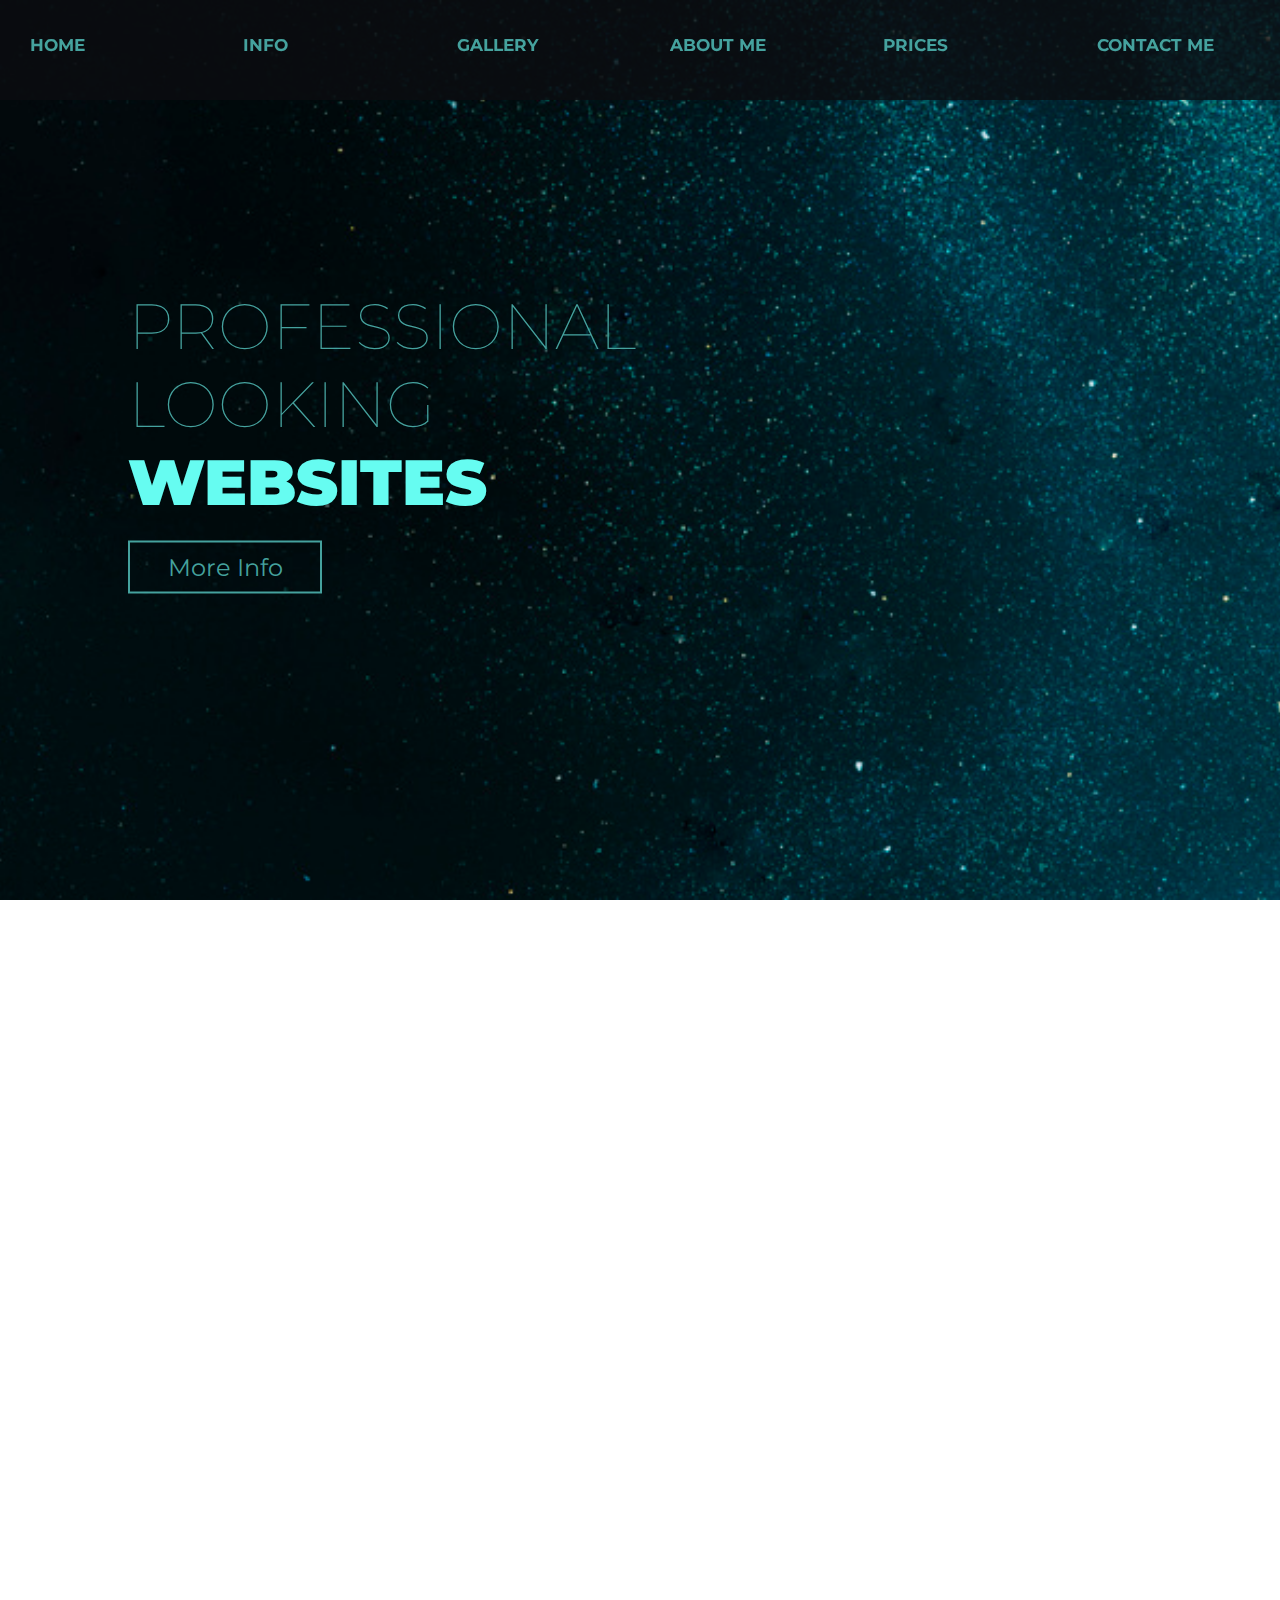
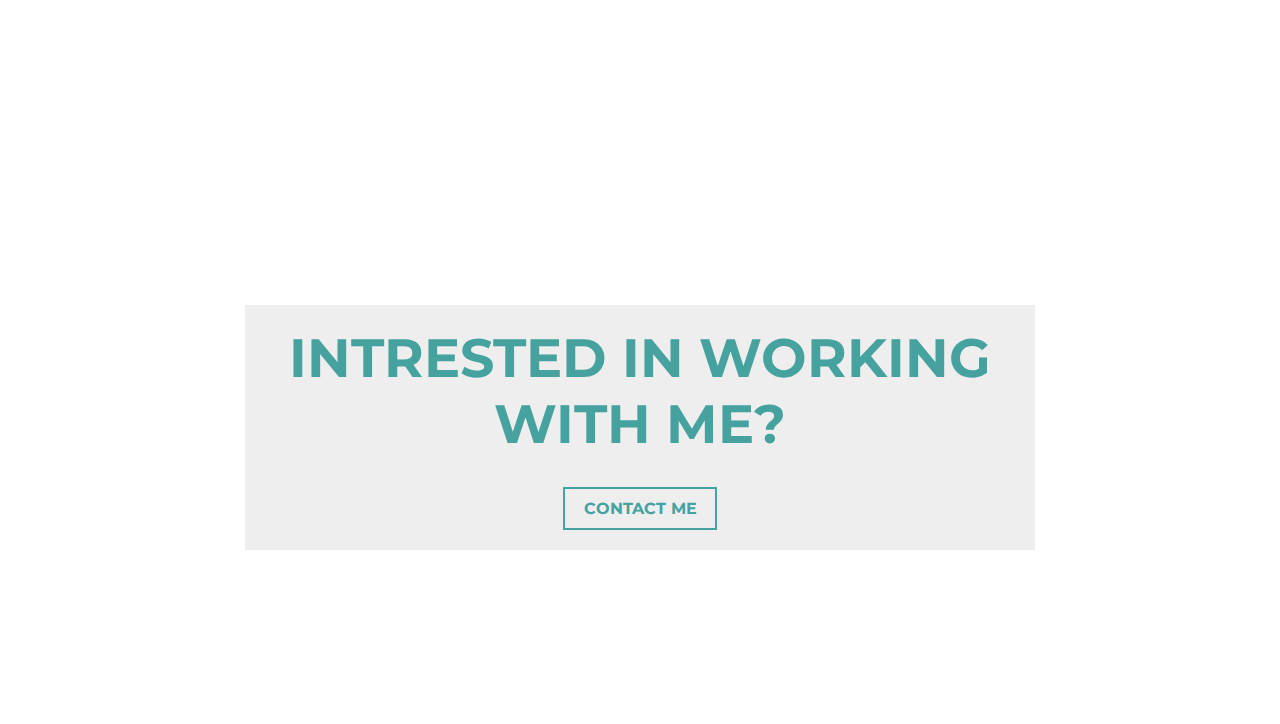
==== index.html @ 8458d78a "first commit" ====
﻿<!DOCTYPE html>

<html>
<head>
    <title>Jonah Checketts-Home</title>
    <link rel="stylesheet" type="text/css" href="css/style.css">
    <link href="https://fonts.googleapis.com/css?family=Montserrat|Rubik+Mono+One&display=swap" rel="stylesheet">
    <script src="js/main.js"></script>
</head>
<body>
    <nav id="header">
        <ul id="navigation">
            <a href="index.html" class="navLink"><li class="navItem"><h2 class="navText">Home</h2></li></a>
            <a href="info.html" class="navLink"><li class="navItem"><h2 class="navText">Info</h2></li></a>
            <a href="gallery.html" class="navLink"><li class="navItem"><h2 class="navText">Gallery</h2></li></a>
            <a href="aboutme.html" class="navLink"><li class="navItem"><h2 class="navText">About Me</h2></li></a>
            <a href="prices.html" class="navLink"><li class="navItem"><h2 class="navText">Prices</h2></li></a>
            <a href="contact.html" class="navLink"><li class="navItem"><h2 class="navText">Contact Me</h2></li></a>
        </ul>
        <h2 class="headerText">Home</h2>
        <h2 id="clickDropDown" onclick="dropDown()">&#9776;</h2>
        <div id="dropDown">
            <ul id="dropNav">
                <li class="dropItem"><a href="index.html" class="dropLink"><h2 class="dropText">Home</h2></a></li>
                <li class="dropItem"><a href="info.html" class="dropLink"><h2 class="dropText">Information</h2></a></li>
                <li class="dropItem"><a href="gallery.html" class="dropLink"><h2 class="dropText">Gallery</h2></a></li>
                <li class="dropItem"><a href="aboutme.html" class="dropLink"><h2 class="dropText">About Me</h2></a></li>
                <li class="dropItem"><a href="prices.html" class="dropLink"><h2 class="dropText">Prices</h2></a></li>
                <li class="dropItem"><a href="contact.html" class="dropLink"><h2 class="dropText">Contact Me</h2></a></li>
            </ul>
        </div>
    </nav>
    <div id="section1">
        <div id="inoWrapper">
            <h1 id="innovation">Professional <br> Looking <br><strong>Websites</strong></h1>
            <a href="" id="infoLink"><div id="infoButton">More Info</div></a>
        </div>
    </div>
    <div id="section2">
        <div id="explain1">
            <h2 class="subHeader">About</h2>
            <div class="underline"></div>
            <img src="images/programmer.jpg" class="clipPath">
            <div class="InfoSections">
                <div class="InfoSec" id="InfoSec1">
                    <h3 class="click" id="click1" onclick="click1()">&mdash; Websites</h3><br>
                    <img src="images/webIcon.png" class="explainImg">
                    <div class="left">
                        <p class="InfoSecp">My Name is Jonah Checketts since I first started programming several
                        years ago I have made dozens of websites and improved my work and hope to continue to improve
                        it as I go. I love to build and design websites that look professional and hope that I can
                        help you to make the website you need. In My websites I try to make them look as clean and
                        simple as I can to help any of your customers enjoy being on your website and fall in love 
                        with your company.</p>
                    </div>
                </div>
                <div class="InfoSec" id="InfoSec2">
                    <h3 class="click" id="click2" onclick="click2()">&mdash; Modular</h3><br>
                    <img src="images/modular.png" class="explainImg">
                    <div class="left">
                        <p class="InfoSecp">One of the most important parts of a website is making it more convenient.
                        That is why I a make all of my websites modular on any device. Your customers can browse your 
                        website on anything from their desktop computer to their smart phone and everything in between.
                        This is one way to move your website to the next level and help improve buisness and ease of use 
                        for your company.</p>
                    </div>
                </div>
                <div class="InfoSec" id="InfoSec3">
                    <h3 class="click" id="click3" onclick="click3()">&mdash; UI/UX</h3><br>
                    <img src="images/UIUX.png" class="explainImg">
                    <div class="left">
                        <p class="InfoSecp">I prioritize ease of use for your customers when I build your website. I try to 
                        make the website look good and work good so that customers enjoy using your website. This will make them
                        more likely to come back and be more satisfied with your company. Thus attracting more and more people 
                        helping you to grow your buisness and make everything in your company easier and more streamlined.</p>
                    </div>
                </div>
                <div class="InfoSec" id="InfoSec4">
                    <h3 class="click" id="click4" onclick="click4()">&mdash; Back End</h3><br>
                    <img src="images/backend.png" class="explainImg">
                    <div class="left">
                        <p class="InfoSecp">Something really important that almost all websites has is backend programs. Backend 
                        programs are important to do things like the contact me pages, login systems, and any sort of data 
                        managment that you have to do on your website. I can do most of the basic things needed on websites for 
                        the backend but I am continuing to try and expand what I can do and will soon be able to do a lot more then
                        just data managment like login systems.</p>
                    </div>
                </div>
                <div class="InfoSec" id="InfoSec5">
                    <h3 class="click" id="click5" onclick="click5()">&mdash; Customer Service</h3><br>
                    <img src="images/customerService.png" class="explainImg">
                    <div class="left">
                        <p class="InfoSecp">The one thing I always prioritize over everything else is my customers. I want you guys
                        to have a good experince with my web developement so I can expand my buisness as well. If you every have any
                        complaints for my customer service contact me so I can continue to improve because we will both benefit
                        from doing that and it helps me to know where I can improve.</p>
                    </div>
                </div>
                <div class="InfoSec" id="InfoSec6">
                    <h3 class="click" id="click6" onclick="click6()">&mdash; Languages</h3><br>
                    <div class="margin">
                        <p class="InfoSecp">These are the web developement languages I know but I am continuing to try and improve!</p>
                    </div>
                    <ul id="lanFlex">
                        <li class="flexItems">
                            <img src="images/html.png" class="flexImg">
                            <h3 class="flexText">HTML</h3>
                        </li>
                        <li class="flexItems">
                            <img src="images/css.png" class="flexImg">
                            <h3 class="flexText">CSS</h3>
                        </li>
                        <li class="flexItems">
                            <img src="images/javaScript.png" class="flexImg">
                            <h3 class="flexText">JavaScript</h3>
                        </li>
                        <li class="flexItems">
                            <img src="images/php7.png" class="flexImg">
                            <h3 class="flexText">PHP</h3>
                        </li>
                    </ul>
                </div>
            </div>
        </div>
    </div>
    <div id="section3">
        <div class="IntWrapper">
            <div class="fit">
                <h1 class="Intrest">Intrested In working with me?</h1>
                <a href = "contact.html" class="contactLink">
                    <div class="contactButton">
                        <h4 class="contactText">Contact Me</h4>
                    </div>
                </a>
            </div>
        </div>
    </div>
</body>
</html>
---- css/style.css ----
﻿*{
    margin: 0 auto;
    font-family: Montserrat;
}
::-webkit-scrollbar {
    width: 7px;
}
::-webkit-scrollbar-track {
    background-color: #cccccc;
}
::-webkit-scrollbar-thumb {
    background-color: #125656;
    transition: 1s;
}
#header{
    width: 100%;
    height: 100px;
    background-color: #0b0c10cc;
    position: fixed;
    top: 0;
    z-index: 1;
    animation-name: onload;
    animation-duration: 1s;
    animation-iteration-count: 1;
}
#navigation{
    width: 75%;
    height: 100%;
    position: absolute;
    right: 0;
    list-style: none;
    display: flex;
}
.navLink {
    text-decoration: none;
    float: right;
    color: #45a29e;
    padding: 10px 0.01vw;
    margin: 25px 30px;
    font-family: Montserrat;
    text-transform: uppercase;
    font-size: 12px;
    flex: 1;
    white-space: nowrap;
}
.navLink:hover{
    color: #66fcf1;
    transition: 0.5s;
}
#clickDropDown{
    display: none;
    float: right;
    height: 0px;
    color: #45a29e;
    margin: 20px 30px;
    font-size: 36px;
}
#clickDropDown:hover{
    color: #66fcf1;
    cursor: pointer;
}
#dropDown{
    height: 0px;
    width: auto;
    background-color: #0b0c10cc;
    position: absolute;
    top: 100px;
    right: 0;
    transition: 1s;
    overflow: hidden;
    display: none;
}
#dropNav {
    list-style: none;
    padding: 0;
}
.dropItem {
    padding: 20px 40px;

}
.dropLink {
    text-decoration: none;
    color: #45a29e;
    transition: 0.5s;
    width: 100%;
    font-size: 12px;
    text-transform: uppercase;
}
.dropItem:hover .dropLink{
    color: #66fcf1;
    transition: 0.5s;
}
.headerText{
    display: none;
    color: #45a29e;
    position: absolute;
    left: 50%;
    transform: translate(-50%, 0);
    top: 30px;
    font-size: 32px;
    text-transform: uppercase;
}
#section1 {
    width: 100%;
    height: 200vh;
    background-image: url(../images/background.jpg);
    background-position-x: center;
    background-repeat: no-repeat;
    background-size: cover;
    background-attachment: fixed;
    position: absolute;
    top: 0;
    z-index: -1;
}
#innovation{
    color: #45a29e;
    font-size: 64px;
    text-transform: uppercase;
    font-weight: 100;
}
#inoWrapper{
    position: absolute;
    left: 10%;
    top: 450px;
    transform: translate(0,-50%);
}
strong{
    font-weight: 900;
    color: #66fcf1;
}
#infoButton {
    background-color: #00000000;
    border: 2px solid #45a29e;
    width: 150px;
    float: left;
    text-align: center;
    padding: 10px 20px;
    margin: 20px 0;
    transition: 0.5s;
    color: #45a29e;
    font-size: 24px;
}
.infoLink{
    text-decoration: none;
}
#infoButton:hover{
    background-color: #66fcf1;
    border-color: #66fcf1;
    transition: 0.5s;
    color: #000000;
    font-weight: 900;
}
#section2{
    width: 100%;
    height: auto;
    z-index: 2;
    transition: 1s;
    text-align: center;
    margin-top: 1000px;
    opacity: 0;
}
#lanFlex{
    display: flex;
    width: 100%;
    height: auto;
    list-style: none;
    margin: 0;
    padding: 0;
}
.flexItems{
    flex:1;
    text-align: center;
    margin: 0;
    margin-top: 25px;
    padding: 0;
}
.flexText{
    margin-top: 10px;
    color: #343434;
}
.flexImg{
    height: 100px;
}
#explain1 {
    height: auto;
    width: 100%;
    background-color: #f5f5ff;
    z-index: -1;
    border-top: 5px solid #45a29e;
}
#section3 {
    height: 100vh;
    width: 100%;
    background-image: url(../images/clip.jpg);
    background-position-x: center;
    background-repeat: no-repeat;
    background-size: cover;
    background-attachment: fixed;
    text-align: center;
}
.clip {
    width: 100%;
    position: absolute;
    bottom: 0;
    clip-path: polygon();
}
.subHeader {
    text-transform: uppercase;
    font-size: 30px;
    padding-top: 30px;
    padding-bottom: 5px;
    font-weight: bold;
}
.underline{
    width: 50px;
    height: 3px;
    background-color: black;
    margin-bottom: 30px;
}
.aboutp{
    margin: 10px 5%;
}
.InfoSec {
    height: 20px;
    width: 100%;
    text-align: left;
    border-bottom: 2px solid #000000;
    overflow: hidden;
    margin: 0;
    padding: 10px 0;
    display: block;
    border-bottom: 2px solid black;
}
.InfoSecp{
    margin: 0 50px;
    display: inline;
    font-size: 16px;
}
.left{
    width: calc(100vw - 200px);
    float: right;
    margin: 2% 20px;
}
.explainImg{
    width: 150px;
}
.click:hover{
    cursor:pointer;
    color: #23807c;
}
.click{
    transition: 0.25s;
    padding-left: 20px;
}
.InfoSections {
    margin-top: 50px;
    text-align: left;
    padding-bottom: 50px;
}
.big1{
    height: auto;
    border: none;
}
.big2 {
    height: auto;
    border-color: #00000000;
}
.big3 {
    height: auto;
    border-color: #00000000;
}
.big4 {
    height: auto;
    border-color: #00000000;
}
.big5 {
    height: auto;
    border-color: #00000000;
}
.big6 {
    height: auto;
    border-color: #00000000;
}
.clipPath{
    clip-path: circle(50% at 50% 50%);
}
.margin{
    width: 90%;
}
.Intrest {
    color: #45a29e;
    text-transform: uppercase;
    font-size: 54px;
    padding-bottom: 30px;
}
.contactText{
    color: #45a29e;
    text-transform: uppercase;
    padding: 10px;
}
.contactButton{
    border: 2px solid #45a29e;
    height: auto;
    width: 150px;
    transition: 0.25s;
}
.contactButton:hover{
    background-color: #45a29e;
}
.contactButton:hover .contactText{
    color: #eeeeee;
}
.IntWrapper{
    padding-top: 20%;
}
.fit{
    width: 750px;
    height: auto;
    padding: 20px;
    background-color: #eeeeee;
}
.contactLink{
    text-decoration: none;
}
.sub{
    font-size: 32px;
    text-transform: uppercase;
    color: white;
    padding-top: 200px;
}
.black{
    color: black;
    padding-top: 0;
    padding-bottom: 30px;
    text-transform: uppercase;
}
@media only screen and (min-width: 981px) and (max-width: 1300px) {
    #navigation {
        width: 100%;
    }
    .navLink {
        font-size: 11px;
    }
    #section3{
        height: 75vh;
    }
    #section1{
        height: 100vh;
    }
}
@media only screen and (max-width: 980px){
    #navigation{
        display: none;
    }
    #clickDropDown{
        display: block;
    }
    #dropDown {
        display: block;
        height: 0px;
    }
    .headerText{
        display: block;
    }
    #innovation{
        font-size: 52px;
    }
    #inoWrapper{
        left: 20px;
        top: 350px;
    }
    #infoButton{
        font-size: 20px;
        padding: 10px;
    }
    .flexText{
        font-size: 12px;
    }
    .flexImg{
        height: 75px;
    }
    .flexItems{
        margin-top: 5px;
    }
    #Languages{
        height: 125px;
    }
    .Intrest{
        font-size: 32px;
        padding-bottom: 10px;
    }
    .fit{
        width: 400px;
    }
    #section3{
        height: 40vh;
    }
    #section1{
        height: 100vh;
    }
    #section2{
        margin-top: 700px;
        opacity: 1;
    }
    .sub{
        display: none;
    }
}
@keyframes onload {
    0% {
        height: 0px;
        overflow: hidden;
    }
    100% {
        height: 100px;
    }

}
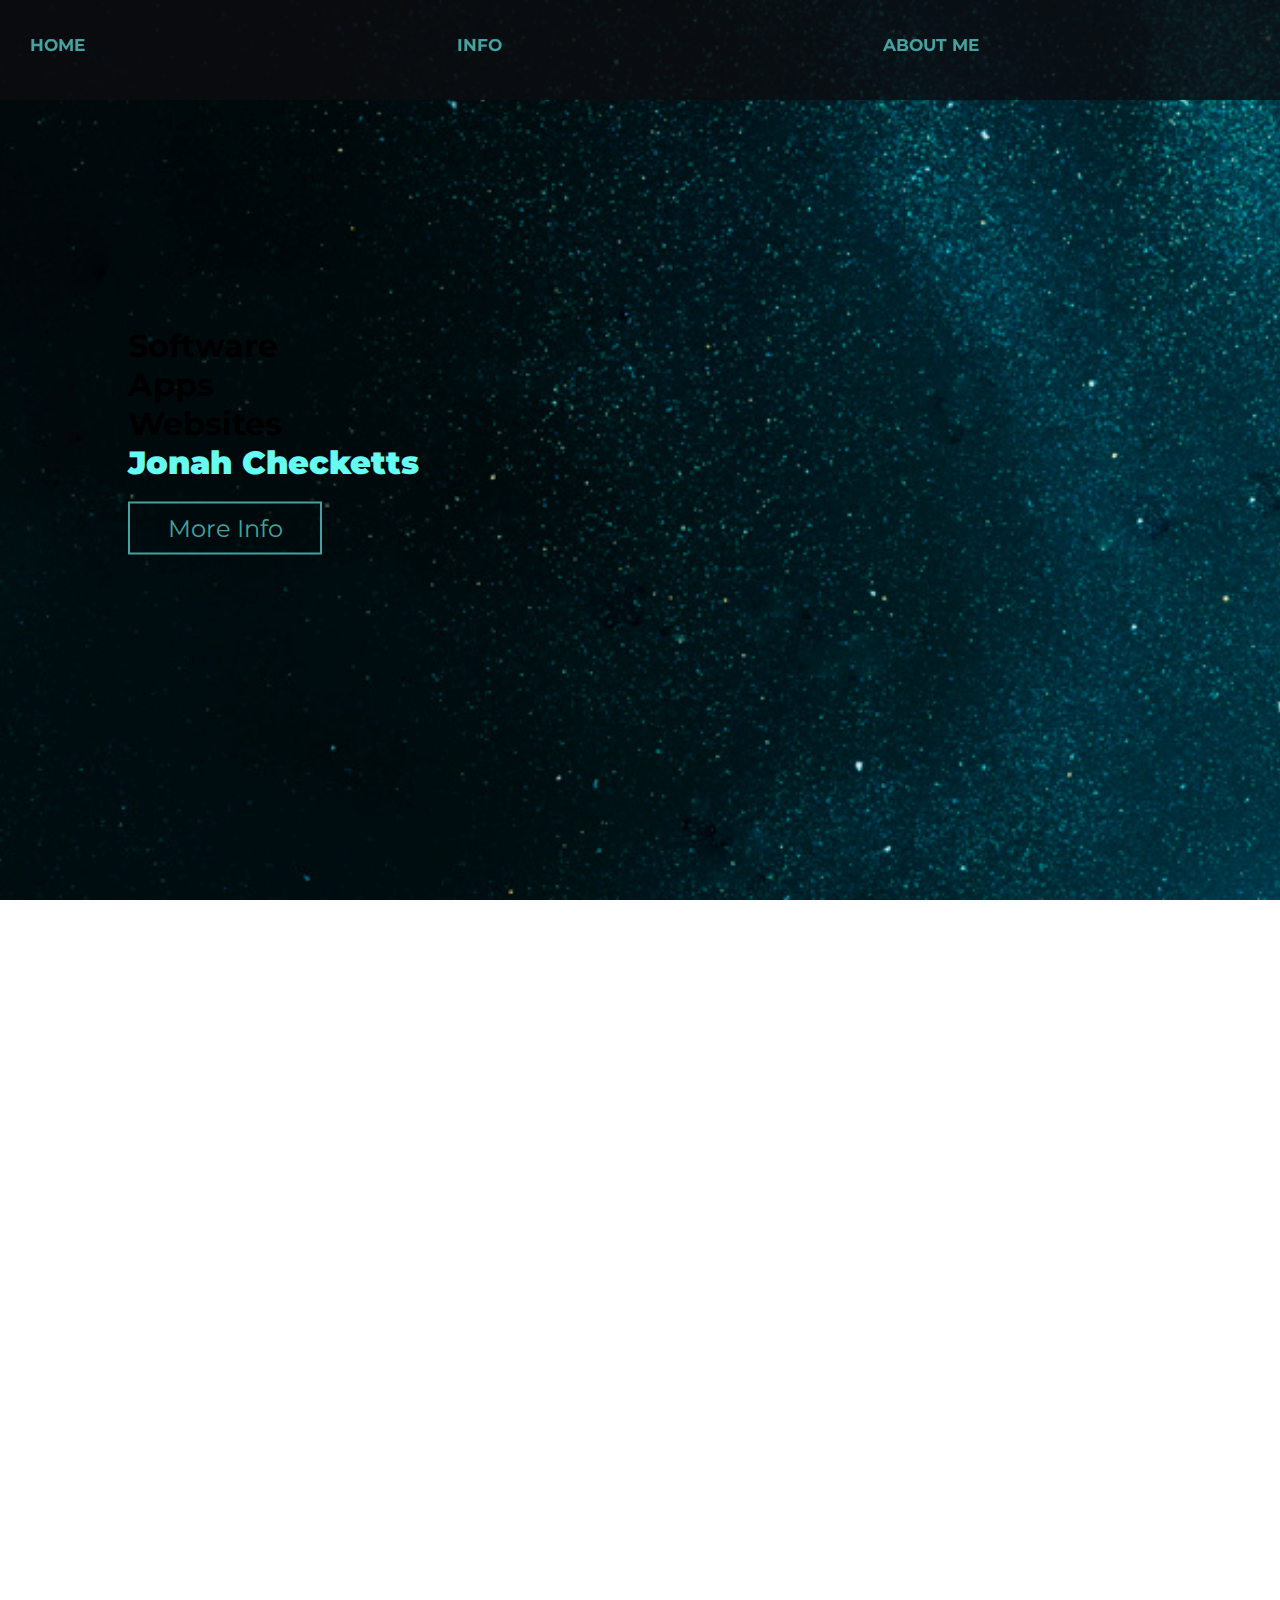
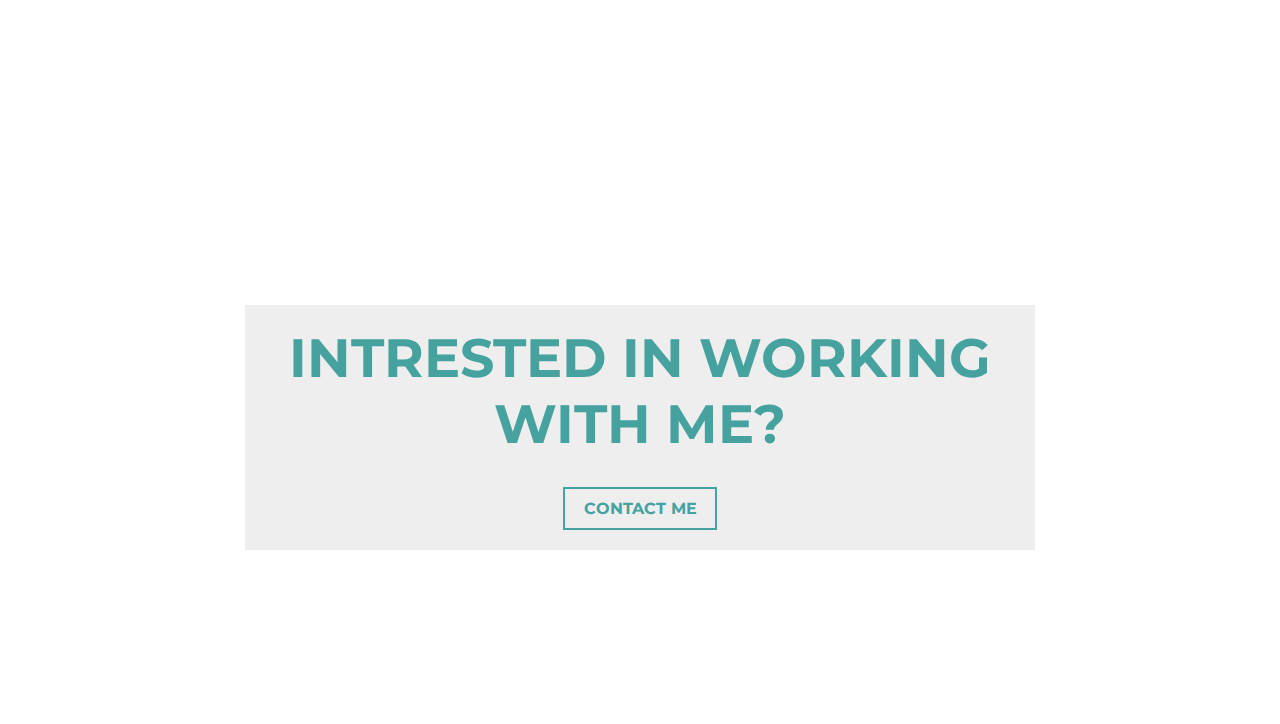
==== commit 608942f4: "updated index" ====
--- a/index.html
+++ b/index.html
@@ -1,4 +1,4 @@
-﻿<!DOCTYPE html>
+<!DOCTYPE html>
 
 <html>
 <head>
@@ -12,27 +12,22 @@
         <ul id="navigation">
             <a href="index.html" class="navLink"><li class="navItem"><h2 class="navText">Home</h2></li></a>
             <a href="info.html" class="navLink"><li class="navItem"><h2 class="navText">Info</h2></li></a>
-            <a href="gallery.html" class="navLink"><li class="navItem"><h2 class="navText">Gallery</h2></li></a>
             <a href="aboutme.html" class="navLink"><li class="navItem"><h2 class="navText">About Me</h2></li></a>
-            <a href="prices.html" class="navLink"><li class="navItem"><h2 class="navText">Prices</h2></li></a>
-            <a href="contact.html" class="navLink"><li class="navItem"><h2 class="navText">Contact Me</h2></li></a>
         </ul>
-        <h2 class="headerText">Home</h2>
+        <h2 class="headerText">Prices</h2>
         <h2 id="clickDropDown" onclick="dropDown()">&#9776;</h2>
         <div id="dropDown">
             <ul id="dropNav">
                 <li class="dropItem"><a href="index.html" class="dropLink"><h2 class="dropText">Home</h2></a></li>
                 <li class="dropItem"><a href="info.html" class="dropLink"><h2 class="dropText">Information</h2></a></li>
-                <li class="dropItem"><a href="gallery.html" class="dropLink"><h2 class="dropText">Gallery</h2></a></li>
                 <li class="dropItem"><a href="aboutme.html" class="dropLink"><h2 class="dropText">About Me</h2></a></li>
-                <li class="dropItem"><a href="prices.html" class="dropLink"><h2 class="dropText">Prices</h2></a></li>
-                <li class="dropItem"><a href="contact.html" class="dropLink"><h2 class="dropText">Contact Me</h2></a></li>
             </ul>
         </div>
     </nav>
     <div id="section1">
         <div id="inoWrapper">
-            <h1 id="innovation">Professional <br> Looking <br><strong>Websites</strong></h1>
+            <h1 id="intro">Software <br> Apps <br>Websites</h1>
+            <h1 id="name"><strong>Jonah Checketts</strong></h1>
             <a href="" id="infoLink"><div id="infoButton">More Info</div></a>
         </div>
     </div>
@@ -136,4 +131,4 @@
         </div>
     </div>
 </body>
-</html>+</html>
